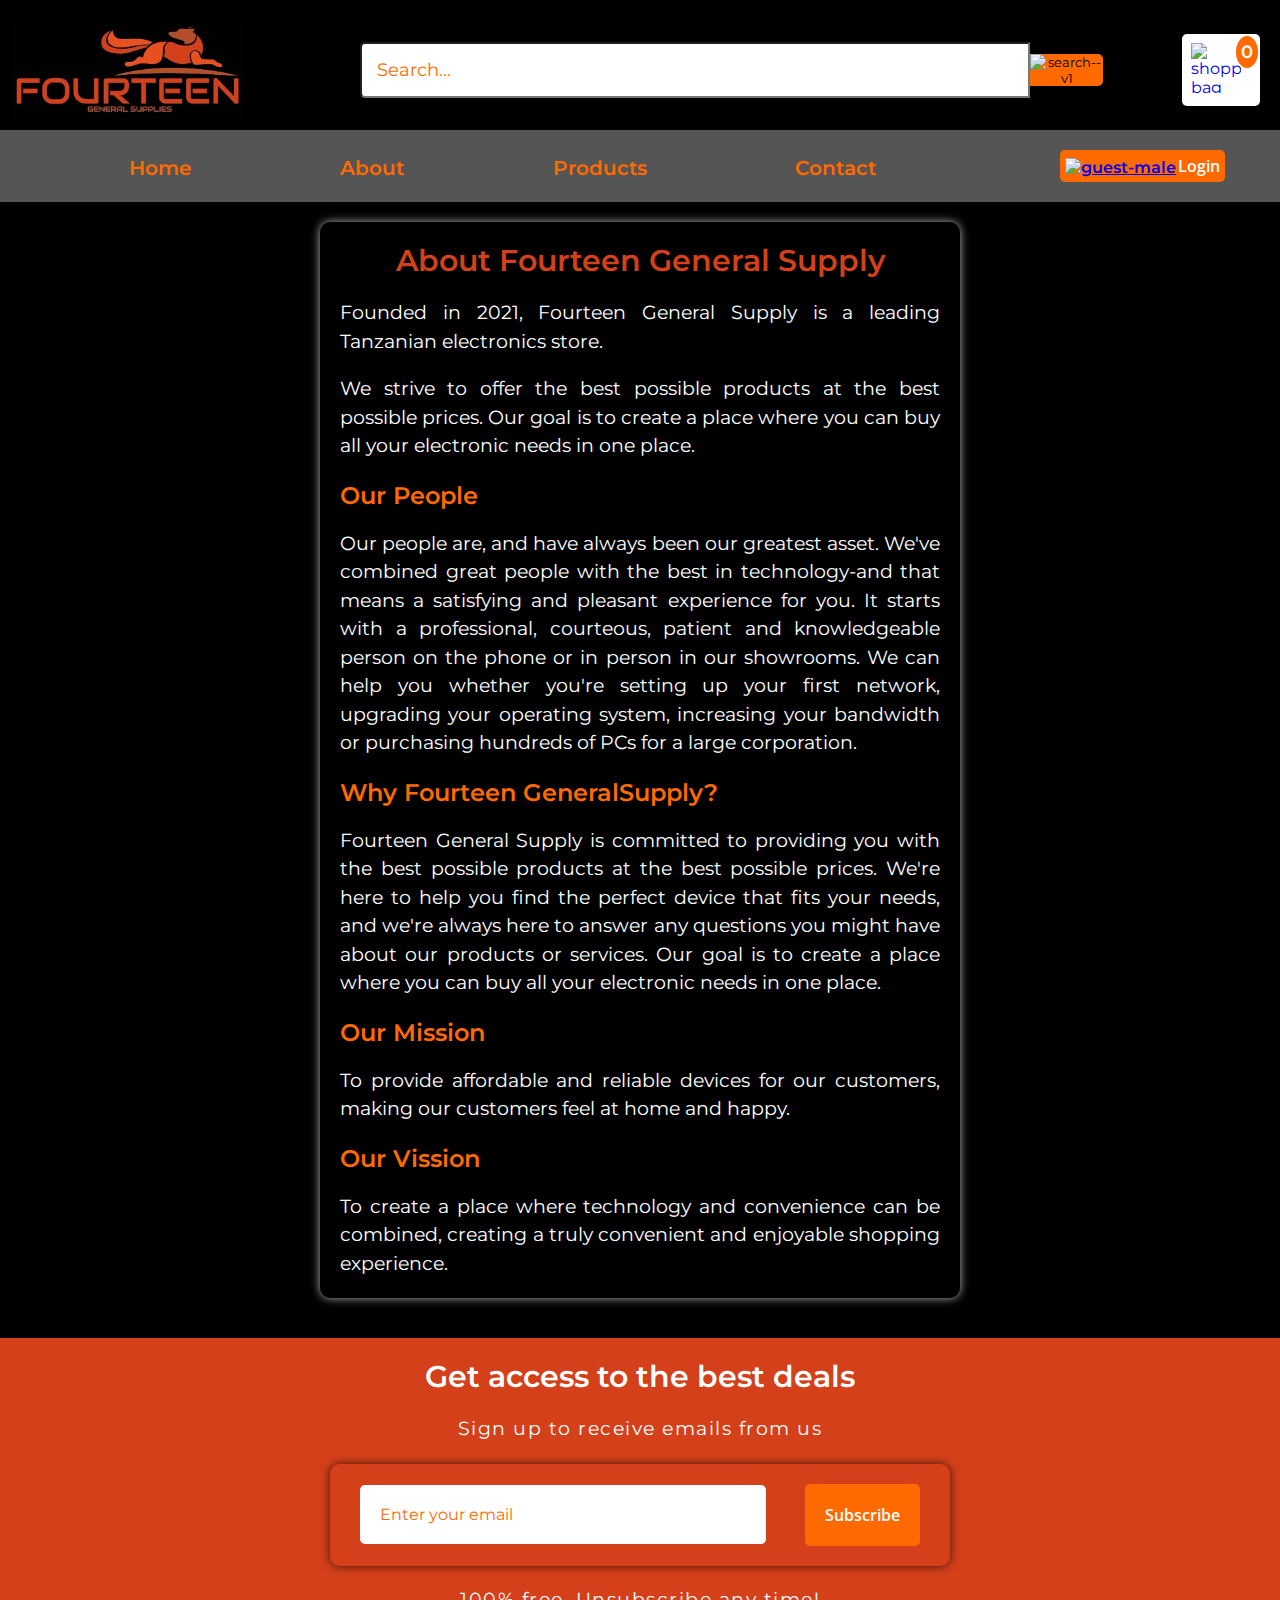
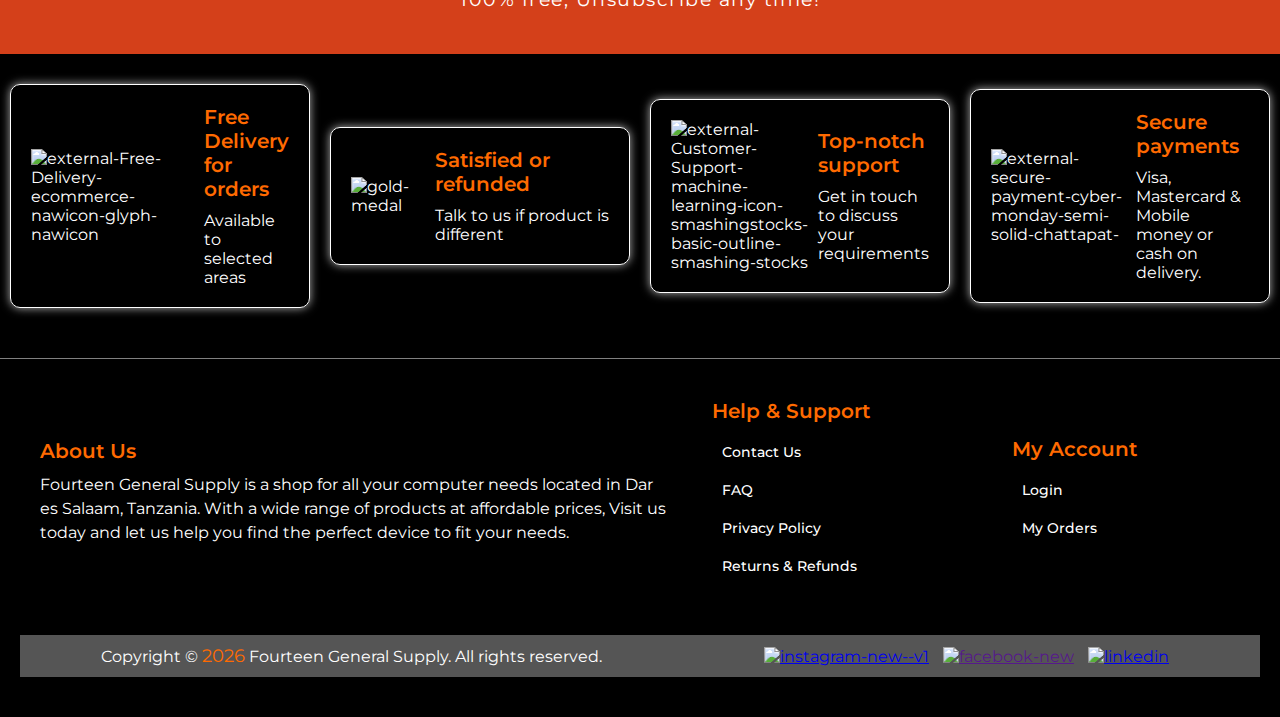
==== about.html @ 28618c10 "main" ====
<!DOCTYPE html>
<html lang="en">
<head>
    <meta charset="UTF-8">
    <meta name="viewport" content="width=device-width, initial-scale=1.0">
    <meta http-equiv="X-UA-Compatible" content="ie=edge">
    <!-- Imrted CDN  Fonts -->
    <link rel="preconnect" href="https://fonts.googleapis.com">
    <link rel="preconnect" href="https://fonts.gstatic.com" crossorigin>
    <link href="https://fonts.googleapis.com/css2?family=Montserrat:ital,wght@0,100..900;1,100..900&family=Open+Sans:ital,wght@0,300..800;1,300..800&family=Oswald:wght@200..700&family=Roboto:ital,wght@0,100;0,300;0,400;0,500;0,700;0,900;1,100;1,300;1,400;1,500;1,700;1,900&display=swap"
     rel="stylesheet">
     <!-- Imported CDN  Icons -->
     <link rel="stylesheet" href="https://cdnjs.cloudflare.com/ajax/libs/font-awesome/6.6.0/css/all.min.css" integrity="sha512-Kc323vGBEqzTmouAECnVceyQqyqdsSiqLQISBL29aUW4U/M7pSPA/gEUZQqv1cwx4OnYxTxve5UMg5GT6L4JJg=="
     crossorigin="anonymous" referrerpolicy="no-referrer" />
    <!-- Imported CSS Styles -->
    <link rel="stylesheet" href="styles.css">
    <title>About Us | Forteen General Supply</title>
</head>
<body>
    
    <!-- heaer & nav bar -->
     <header>
        <div class="container-header">
            
            <div class="container-logo"><a href="index.html"><img src="images/Logo.jpg" alt="logo"></a></div>
            
            <div class="search-container">
                <input type="text" placeholder="Search..." id="search-iput" autocomplete="off">
                <button id="search-btn"><img  src="https://img.icons8.com/ios/50/search--v1.png" alt="search--v1"/></button>
            </div>

            <div class="cart-container">
                <a href="add-to-cart.html"><img  src="https://img.icons8.com/ios/50/shopping-bag.png" alt="shopping-bag" id="add-to-cart-btn"/></a>
                <span id="cart-count">0</span>
            </div>
            
        </div>
        <nav>
            <ul>
                <li><a href="index.html">Home</a></li>
                <li><a href="about.html">About</a></li>
                <li><a href="products.html">Products</a></li>
                <li><a href="contact.html">Contact</a></li>
            </ul>

            <button class="btn" id="login-btn"><a href="login.html"><img src="https://img.icons8.com/ios-glyphs/30/guest-male.png" alt="guest-male"/></a>Login</button>
        </nav>
     </header>

     <!-- main section -->
    <main>
        <section class="about-us">
            <h1>About Fourteen General Supply</h1>

                <p>Founded in 2021, Fourteen General Supply is a leading Tanzanian electronics store.</p>
                    <br/>
                <p>
                    We strive to offer the best possible products at the best possible prices.
                    Our goal is to create a place where you can buy all your electronic needs in one place. 
                </p>

                 <div class="about-div">
                    <h3>Our People</h3>
                    <p>
                        Our people are, and have always been our greatest asset. 
                        We've combined great people with the best in technology-and that means a satisfying and pleasant experience for you.
                         It starts with a professional, courteous, patient and knowledgeable person on the phone or in person in our showrooms.
                          We can help you whether you're setting up your first network,
                         upgrading your operating system, increasing your bandwidth or purchasing hundreds of PCs for a large corporation.
                    </p>
                 </div>
                 <div class="about-div">
                    <h3>Why Fourteen GeneralSupply?</h3>
                    <p>
                        Fourteen General Supply is committed to providing you with the best possible products at the best possible prices. 
                        We're here to help you find the perfect device that fits your needs,
                         and we're always here to answer any questions you might have about our products or services.
                         Our goal is to create a place where you can buy all your electronic needs in one place.
                    </p>
                 </div>
                 <div class="about-div">
                    <h3>Our Mission</h3>
                    <p>
                        To provide affordable and reliable devices for our customers, making our customers feel at home and happy.
                         
                    </p>
                 </div>
                 <div class="about-div">
                    <h3>Our Vission</h3>
                    <p>

                         To create a place where technology and convenience can be combined,
                         creating a truly convenient and enjoyable shopping experience.
                    </p>
                 </div>
        </section>

        <section class="burner"> 
                    <h2>Get access to the best deals</h2>
                    <p>Sign up to receive emails from us</p>
                    <form action="#" id="subscribe-form">
                        <input type="email" placeholder="Enter your email" required>
                        <button type="submit" class="btn">Subscribe</button>
                    </form>
                    <p>100% free, Unsubscribe any time!</p>
        </section>

        <section class="offers">
            <div class="row-container">
                <div class="col-2">
                    <div class="column">
                        <img width="53" height="53" src="https://img.icons8.com/external-nawicon-glyph-nawicon/64/FD7E14/external-Free-Delivery-ecommerce-nawicon-glyph-nawicon.png"
                         alt="external-Free-Delivery-ecommerce-nawicon-glyph-nawicon"/>
                    </div>
                    <div class="column">
                        <h3>Free Delivery for orders</h3>
                        <p>
                            Available to selected areas
                        </p>
                    </div>
                </div>
                <div class="col-2">
                    <div class="column">
                        <img width="64" height="64" src="https://img.icons8.com/carbon-copy/100/FD7E14/gold-medal.png" 
                        alt="gold-medal"/>
                    </div>
                    <div class="column">
                        <h3>Satisfied or refunded</h3>
                        <p>
                            Talk to us if product is different
                        </p>
                    </div>
                </div>
                <div class="col-2">
                    <div class="column">
                        <img width="53" height="53" src="https://img.icons8.com/external-smashingstocks-basic-outline-smashing-stocks/53/FD7E14/external-Customer-Support-machine-learning-icon-smashingstocks-basic-outline-smashing-stocks.png" 
                        alt="external-Customer-Support-machine-learning-icon-smashingstocks-basic-outline-smashing-stocks"/>
                    </div>
                    <div class="column">
                        <h3>Top-notch support</h3>
                        <p>
                            Get in touch to discuss your requirements
                        </p>
                    </div>
                </div>
                <div class="col-2">
                    <div class="column">
                        <img width="53" height="53" src="https://img.icons8.com/external-semi-solid-chattapat-/64/FD7E14/external-secure-payment-cyber-monday-semi-solid-chattapat-.png"
                         alt="external-secure-payment-cyber-monday-semi-solid-chattapat-"/>
                    </div>
                    <div class="column">
                        <h3>Secure payments</h3>
                        <p>
                            Visa, Mastercard & Mobile money or cash on delivery.
                        </p>
                    </div>
                </div>
            </div>
        </section>

    </main>

    <!-- footer section -->
     <footer class="footer">
        <div class="row-container">
            <div class="column">
                <h3>About Us</h3>
                <p>Fourteen General Supply is a shop for all your computer needs located in Dar es Salaam,
                     Tanzania. With a wide range of products at affordable prices, Visit us today and let us help you find the perfect device
                      to fit your needs.
                </p>
            </div>
            <div class="column">
                <h3>Help & Support</h3>
                <ul>
                    <li><a href="contact.html">Contact Us</a></li>
                    <li><a href="faq.html">FAQ</a></li>
                    <li><a href="privacy-policy.html">Privacy Policy</a></li>
                    <li><a href="return-refund.html">Returns & Refunds</a></li>
                </ul>
            </div>
            <div class="column">
                <h3>My Account</h3>
                <ul>
                    <li><a href="login.html">Login</a></li>
                    <li><a href="add-to-cart.html">My Orders</a></li>
                </ul>
            </div>
        </div>
        <div class="row-container copyright-container">
            <p class="copyright">Copyright &copy; <span id="copyright-span"></span> Fourteen General Supply. All rights reserved.</p>
            <div class="social-media">
                <a href="https://www.instagram.com/benoni_atrz" target="_blank"><img width="40" height="40" src="https://img.icons8.com/ios-filled/40/ff6a00/instagram-new--v1.png" alt="instagram-new--v1"/></a>
                <a href="" target="_blank"><img width="40" height="40" src="https://img.icons8.com/ios-filled/40/ff6a00/facebook-new.png" alt="facebook-new"/></a>
                <a href="https://www.linkedin.com/in/benjamin-william-12b984310" target="_blank"><img width="40" height="40" src="https://img.icons8.com/ios-filled/40/ff6a00/linkedin.png" alt="linkedin"/></a>
            </div>
        </div>
    </footer>
    <script>
        document.addEventListener("click", (event) =>{
        
        if(event.target.id === "login-btn"){
            window.location.href = 'login.html';
        }
        });

        // get the year for the copyright
        const currentYear = new Date().getFullYear();
        document.getElementById("copyright-span").textContent = `${currentYear}`;
    </script>
</body>
</html>
---- styles.css ----
*, *::after, *::before {
    margin: 0;
    padding: 0;
    box-sizing: border-box;
    font-family: "Montserrat", sans-serif;
    scroll-behavior: smooth;
    user-select: none;
    /* headers font-family: "Oswald", sans-serif;
        p font-family: "Roboto", sans-serif;
        btn font-family: "Open Sans", sans-serif; */
}

body{
    background-color: #000000;
}
/* header css */
header {
    background-color: #000;
    display: flex;
    justify-content: space-between;
    align-items: center;
    padding: 10px 0px  0px;
    position: sticky;
    top: 0;
    flex-direction: column;
    width: 100%;
    vertical-align: middle;
    z-index: 100;
  
}

header .container-header{
    
    width: 100%;
    display: flex;
    align-items: center;
    justify-content: space-between;
}

header .container-logo {
    width: 20%;
    height: 100px;
    margin-bottom: 20px;
    padding: 10px;

}
header .container-logo img {
    width: 100%;
    object-fit: cover;
}

header .search-container{
    width: 60%;
    display: flex;
    align-items: center;
    justify-content: space-between;
    padding-left: 25px;
}

header .search-container input[type="text"] {
    padding: 15px 15px 15px 15px;
    border-radius: 5px 0 0 5px;
    width: 100%;
    color: #FF6A00;
    font-size: 18px;
    font-family: inherit;
}

::placeholder {
    color: #FF6A00;
}

#search-btn {
    background-color: #FF6A00;
    border: none;
    height: 100%;
    border-radius: 0 5px 5px 0;
    cursor: pointer;
    align-items: center;
    
}
#search-btn img {
    width: 100%;
    object-fit: cover;
}

.cart-container{
    margin-right: 20px;
    background-color: #fff;
    padding: 9px;
    border-radius: 5px;
    position: relative;
}
.cart-container img {
    display: inline-block;
    width: 50px;
    height: 50px;
    object-fit: cover;
    cursor: pointer;
    margin-right: 10px;
}

#cart-count {
  top: 2px;
  right: 2px;
  background-color: #FF6A00;
  color: #fff;
  padding: 5px;
  position: absolute;
  border-radius: 50%;
  font-size: 18px;
  font-weight: 600;
}

header nav {
    display: flex;
    font-family: "Oswald", sans-serif;
    font-size: 28px;
    font-weight: 600;
    justify-content: space-around;
    align-items: center;
    padding: 10px 0;
    background-color: #555;
    width: 100%;
   
} 
header nav ul{
    width: 70%;
    display: flex;
    justify-content: space-around;
    align-items: center;
}
header nav ul li{
    list-style: none;
    display: inline-block;
    padding: 8px 12px;
    position: relative;
    cursor: pointer;
}

header nav ul li a{
    color: #FF6A00;
    text-decoration: none;
    font-size: 20px;
}
header nav ul li::after{
    content: '';
    width: 0%;
    height: 2px;
    background: #f44336;
    display: block;
    margin: auto;
    transition: 0.5s;
}
header nav ul li:hover::after{
    width: 100%;
}


.btn{
    background-color: #FF6A00;
    color: #fff;
    padding: 5px 5px;
    border: none;
    border-radius: 5px;
    cursor: pointer;
    text-decoration: none;
    transition: 0.5s;
    font-size: 16px;
    font-weight: 600;
    align-items: center;
    transition: .5s ease-in-out;
    font-family: "Open Sans", sans-serif;
}

.btn:hover{
    background-color: #f44336;
}

.btn img{
    vertical-align: middle;
    object-fit: cover;
    margin-right: 2px;
}


/* main section */

main {
   width: 100%; 
   font-family: "Roboto", sans-serif;
   /* margin-top: 180px; */
   /* padding: 20px 0px; */
}

.hero{

    display: flex;
    padding-top: 20px;
    gap: 20px;
    justify-content: space-around;
    align-items: center;
    height: 70vh;
    margin-bottom: 20px;
    /* background-color: #818080; */

}
 main .hero-content #shopping-btn{
    padding-bottom: 10px 10px;
    display: inline-block;
}

.hero-content{
    flex-basis: 48%;
    display: flex;
    padding: 10px;
    flex-direction: column;
    align-items: center;
    justify-content: center;
    /* background-color: red; */
}

.hero-image{
   flex-basis: 48%;
    max-width: 400px;
    padding: 20px;
    border-radius: 10;
}
.hero-image img{
    width: 100%;
    object-fit: cover;
    border-radius: 10px;
    cursor: pointer;
}


.hero-content h1{
    font-family: "Montserrat", sans-serif;
    color: #FF6A00;
    text-shadow: 0px 0px 5px rgba(0, 0, 0, 0.9);
    font-size: 30px;
    font-weight: 600;
    text-align: center;
    margin-bottom: 10px;
}

.hero-content p {
    font-size: 18px;
    text-align: center;
    line-height: 1.5;
    margin-bottom: 10px;
    color: #fff;
    font-style: italic;
    text-shadow: 0px 0px 5px rgba(0, 0, 0, 0.9);
    font-weight: 500;
}

.our-products{
     display: flex;
     gap: 20px;
     justify-content: space-around;
     align-items: center;
     padding: 10px;
     margin-top: 20px;
     width: 100%;
}

 .product-sample{
    flex-basis: 30%;
    padding: 10px;
    border-radius: 10px;
    cursor: pointer;
    transition: 0.5s ease-in-out;
}
.product-sample:hover{
    transform: translateY(8px);
}
.row:hover img{
    transform: rotate(160deg);
}

.product-sample h3{
    font-size: 20px;
    font-weight: 600;
    text-align: left;
    margin-bottom: 10px;
    color: #FF6A00;
}
.product-sample p{
    font-size: 16px;
    text-align: left;
    margin-bottom: 10px;
    color: #fff;
    font-style: italic;
}

.row{
    display: flex;
    gap: 20px;
    justify-content: space-around;
    align-items: center;
    padding: 10px;
    width: 100%;
}
.row a {
    display: inline-block;
}

.row img{
    display: inline-block;
    width: 60%;
    height: 200px;
    object-fit: cover;
    border-radius: 10px;
}

/* featured section */

.section{
    padding: 20px;
    margin-top: 20px;
    width: 100%;
}
.featured-products-section{
    background-color: #D4401A;
}
.section a{
    display: inline-block;
    text-decoration: none;
    color: #fff;
    padding: 10px 20px;
    border-radius: 5px;
    transition: 0.5s ease-in-out;
    box-shadow: 0px 0px 10px rgba(0,0,0,0.5); 
    margin-bottom: 10px;
}
.section a span , .page-btn button span{
    font-size: 25px;
    font-weight: 500;
    color: #fff;
    margin-left: 10px;
    display: inline-block;
    transition: 0.5s ease-in-out;
}

.section a:hover span, .page-btn button:hover span{
    transform: rotate(-36deg);
}
.row-container{
    display: flex;
    gap: 20px;
    justify-content: space-around;
    align-items: center;
    flex-wrap: wrap;
    padding: 10px;
    width: 100%;
    margin-bottom: 20px;
}

.section h2{
    font-size: 24px;
    font-weight: 600;
    text-align: center;
    color: #fff;
    margin-bottom: 10px; 
}

.section h2::after{
    content: '';
    width: 0%;
    height: 2px;
    background: #fff;
    display: block;
    margin: auto;
    transition: 0.5s;
}

.section h2:hover::after{
    width: 100%;
}

.product-card{
    flex-basis: 30%;
    min-width: 250px;
    padding: 10px;
    margin-top: 20px;
    border-radius: 10px;
    background-color: #fff;
    box-shadow: 0px 0px 10px rgba(0, 0, 0, 0.9);
    transition: .5s ease-in-out;
}
.product-card:hover{
    transform: translateY(8px);
}

.product-card img {
    width: 100%;
    object-fit: cover;
    cursor: pointer;
    border-radius: 10px;
    border: 1px solid #000;
    margin-bottom: 10px;
}

.product-card h3{
    font-size: 20px;
    font-weight: 800;
    text-align: left;
    margin-bottom: 10px;
    color: #000;
}

#old-price{
    font-size: 16px;
    text-decoration: line-through;
    color: #504f4f;
    margin-bottom: 10px;
}

#new-price{
    font-size: 24px;
    font-weight: 600;
    color: #FF6A00;
    margin-bottom: 10px;
}
.best-sellers-section{
    background-color: #333;
    /* margin-top: 20px; */
}

.product-sample,
.hero-image{
    box-shadow: 0px 0px 10px rgba(255, 255, 255, 0.5);
}
.best-sellers-section a, 
.best-sellers-section .product-card{
    box-shadow: 0px 0px 10px rgba(0, 0, 0, 1);
}

/* brand section */
.brands-section .row-container{
    flex-wrap: nowrap;
    gap: 5px;
}
.brands-section .row-container .product-card{
    flex-basis: 20%;
    box-shadow: 0px 0px 10px rgba(255, 255, 255, 0.5);
}


.footer{
    color: #fff;
    border-top: 1px solid rgba(255, 255, 255, 0.5) ;
    padding: 20px;
    width: 100%;
    /* height: 70vh; */
}
.footer .row-container{
    flex-wrap: nowrap;
    justify-content: space-around;
    gap: 20px;
}

.footer .row-container .column{
    /* flex-basis: 50%; */
    flex-grow: 1;
    padding: 10px;
}
.footer .row-container .column:first-child{
    flex-basis: 45%;
}
 .column h3{
    font-size: 20px;
    font-weight: 600;
    color: #FF6A00;
    margin-bottom: 10px;
}
.footer .row-container .column p{
    font-size: 16px;
    color: #fff;
    margin-bottom: 10px;
    line-height: 1.5;
}
.column ul{
    display: flex;
    gap: 10px;
    align-items: flex-start;
    justify-content: flex-start;
    padding: 10px;
    font-size: 14px;
    font-weight: 500;
    flex-direction: column;
}
.column ul li{
    list-style-type: none;
    margin-bottom: 10px;
}
.column ul li a{
    text-decoration: none;
    color: #fff;
}
.copyright-container{
    text-align: center;
    background: #555;
    bottom: 0;
}

#copyright-span{
    color: #FF6A00;
    font-size: 18px;
}

.social-media a{
    margin-right: 10px;
    transition: transform 1s ease-in-out;
}

.social-media a:hover img{
    transform: translateY(-8px);
}


/* About us */

.about-us, .burner, .offers{
    color: #fff;
}

.about-us{
    /* background-color: #D4401A; */
    width: 50%;
    margin: 20px auto 20px;
    padding: 20px;
    border-radius: 10px;
    box-shadow: 0px 0px 10px rgba(255, 255, 255, 0.7);
}

.about-us h1{
    font-size: 30px;
    font-weight: 600;
    text-align: center;
    margin-bottom: 20px;
    color: #D4401A;
}

.about-us p{
    font-size: 19px;
    line-height: 1.5;
    text-align: justify;
}

.about-div{
    margin-top: 20px;
}

.about-div h3{
    font-size: 24px;
    font-weight: 600;
    text-align: left;
    color: #FF6A00;
    margin-bottom: 20px;
}

.burner{
    background-color: #D4401A;
    padding: 20px;
    width: 100%;
    text-align: center;
    margin-top: 40px;
}

.burner h2{
    font-size: 30px;
    font-weight: 600;
    
}

.burner p, .burner h2{
    margin-bottom: 20px;
}
.burner p{
    font-size: 19px;
    line-height: 1.5;
    letter-spacing: 1.5px;
}

.burner form {
    width: 50%;
    display: flex;
    justify-content: space-around;
    align-items: center;
    margin: 0 auto 20px;
    gap: 20px;
    padding: 20px;
    border-radius: 10px;
    box-shadow: 0px 0px 10px rgba(0, 0, 0, 0.7);
}

.burner form input{
   flex-basis: 70%;
    padding: 20px;
    border-radius: 5px;
    border: none;
    font-size: inherit;
    font-family: inherit;
}

.burner form button{
    padding:  20px;
    border: none;

}
.offers .row-container {
    flex-wrap: nowrap;
}

.offers .row-container .col-2{
    flex-basis: 50%;
    padding: 20px;
    border-radius: 10px;
    box-shadow: 0px 0px 10px rgba(255, 255, 255, 0.7);
    margin: 20px 0;
}

.offers .row-container .col-2 .column img{
     margin-right: 10px;
     object-fit: cover;
}

/* all product section */

.products-main{
    color: #fff;
}

.categories ul{
    display: flex;
    gap: 20px;
    justify-content: space-around;
    padding: 20px;
    background-color: #333;
}
.categories ul li{
    list-style-type: none;
    margin-bottom: 10px;
    font-size: 18px;
    font-weight: 300;
    cursor: pointer;
}


.col-2{
    display: flex;
    justify-content: space-between;
    align-items: center;
    border: 1px solid #fff;
    padding:  20px 20px 0;
    margin-bottom: 20px;
}

.col-2 h1{
    font-size: 30px;
    font-weight: 600;
    align-self: flex-start;
    margin-bottom: 20px;
    color: #D4401A;
}

.col-2 select{
    padding: 10px 20px;
    border-radius: 5px;
    border: none;
    font-size: inherit;
    font-family: inherit;
    cursor: pointer;
    color: #FF6A00;
    margin-bottom: 20px;
}

.page-btn {
    margin: 0 auto 20px;
}

 .page-btn button{
    padding: 10px 20px;
    border: none;
    border-radius: 5px;
    background-color: #FF6A00;
    color: #fff;
    cursor: pointer;
    transition: background-color 0.3s ease-in-out;
} 




/* contact us page */

.location{
    width: 80%;
    margin: auto;
    padding: 80px 0;
    
}

.location iframe{
    width: 100%;
    border-radius: 10px;
    box-shadow: 0px 0px 10px rgba(255, 255, 255, 0.7);
    /* filter: invert(100); */
}

.location h2{
    font-size: 30px;
    font-weight: 600;
    margin-bottom: 20px;
    text-align: center;
    color: #D4401A;
}

.contact-section{
    color: #fff;
}

.contact-section .col-2 {
    flex-direction: column;
    align-items: flex-start;
} 

.contact-section .col-2 p{
    font-size: 16px;
    margin-bottom: 10px;
}

.contact-section .col-2 p img{
    margin-right: 10px;
    vertical-align: middle;
}


.contact-section .row-container .column:nth-child(2) {
    flex-basis: 50%;
    
}

.contact-section .row-container #contact-form{
    width: 80%;
    margin: auto;
    padding: 40px;
    border-radius: 10px;
    box-shadow: 0px 0px 10px rgba(255, 255, 255, 0.7);
}

.contact-section .row-container #contact-form .form-group{
    margin-bottom: 20px;
    display: flex;
    align-items: flex-start;
    justify-content: flex-start;
    flex-direction: column;
    width: 100%;
}

#contact-form .form-group label{
    margin-bottom: 10px;
}

#contact-form .form-group input, #contact-form .form-group textarea{
    padding: 10px;
    border-radius: 5px;
    border: none;
    font-size: inherit;
    font-family: inherit;
    color: #D4401A;
    width: 100%;
}
#contact-form .form-group input[type="button"] {
    color: #fff;
}
#message-error, #message-success{
    font-size: 16px;
    font-weight: 600;
    margin-top: 10px;
}
#message-error{
    color: red;
    display: none;
}

#message-success{
    color: green;
    display: none;
}

/* Account page */

.account-page{
    color: #fff;
}

.account-page .container{
    /* background: #f44336; */
    width: 450px;
    padding: 24px;
    margin: 50px auto;
    border-radius: 10px;
    box-shadow: 0 0px 35px 5px rgba(255,255,255,0.7);
}

.account-page .container form{
    margin: 0 20px;
}

.account-page .container .form-title{
    font-size: 24px;
    font-weight: 800;
    text-align: center;
    color: #FF6A00;
    padding: 1.3rem;
    margin-bottom: 0.4rem;
}

.account-page .container input{
    padding: 10px;
    border-radius: 5px;
    border: none;
    font-size: inherit;
    font-family: inherit;
    color: #D4401A;
    width: 100%;
}

.account-page .container .input-group{
    padding: 1% 0;
    position: relative;
}

.account-page .container input::placeholder{
    color: #D4401A;
}

.account-page .container .input-group label{
    color: #fff;
    margin-bottom: 20px;
}

.account-page .container .recover{
    text-align: right;
    font-size: 1rem;
    margin: 1rem 0;
}

.account-page .container .recover a{
    text-decoration: none;
    color: #D4401A;
}

.account-page .container .recover a:hover{
    color: #FF6A00;
    text-decoration: underline;
}

.account-page .container .btn{
    margin-top: 20px;
    color: white;
    
}

.account-page .container .or{
    font-size: 1.1rem;
    margin-top: 0.5rem;
    text-align: center;
}

.account-page .container .icons{
    text-align: center;

}

.account-page .container .icons img{
    margin: 20px 20px 0 0;
    cursor: pointer;
}

 .links{
    display: flex;
    justify-content: space-between;
    padding: 0 4rem;
    margin-top: 0.9rem;
    font-weight: bold;
   
}

.account-page .container button{
    color: #FF6A00;
    border: none;
    background-color: transparent;
    font-size: 1rem;
    font-weight: bold;
    cursor: pointer;
}

.account-page .container button:hover{
    text-decoration: underline;
    color: #D4401A;
}

.account-page .container .messageDiv{
    background-color: #FF6A00;
    color: white;
    padding: 10px 20px;
    margin: 10px;
    border-radius: 5px;
    font-size: 1rem;
    opacity: 0;
    width: 100%;
    animation: fadeOut 7s forwards;
}

@keyframes fadeOut {
    0% { opacity: 1; }
    100% { opacity: 0; }
}

.page-error{
    display: none;
    display: flex;
    flex-direction: column;
    justify-content: center;
    align-items: center;
    gap: 20px;

}

.page-error h1 {
    font-size: 40px;
    font-weight: 800;
    color: #FF6A00;
}

.page-error p {
    font-size: 20px;
    color: #D4401A;
}


/* PRODUCT DETAILS PAGES */
main #products{
    padding: 10px;
 
    justify-content: space-between;
}
.small-images-container{
    flex-basis: 20%;
    max-width: 150px;
    display: flex;
    justify-content: space-around;
    gap: 20px;
    margin-bottom: 10px;
    align-items: flex-start;
    flex-direction: column;
    padding: 10px;
  
}

.small-images-container .small-image{
    width: 100%;
    height: auto;
    object-fit: cover;
    cursor: pointer;
    border-radius: 5px;
    transition: transform 0.3s ease-in-out;
    box-shadow: -5px 5px 5px rgba(255, 255, 255, 0.3);
}

#products .large-image-container{
    flex-basis: 30%;
    max-width: 450px;
    align-items: center;
    padding: 10px;
    border-radius: 10px;
    box-shadow: 0px 0px 10px rgba(255, 255, 255, 0.8);
    position: relative; /* Position relative for absolute positioning of the magnifying glass */   
    height: auto; /* Set height automatically */  
    overflow: hidden; /* Hide overflow for the magnifying glass */  
}

#products .large-image-container img{
    width: 100%;
    height: auto;
    object-fit: cover;
    border-radius: 5px;
    
}

#product-details{
    flex-basis: 50%;
    padding: 20px;
    margin-left: 20px;
    border-radius: 10px;
    color: #fff;
    box-shadow: 0px 0px 10px rgba(255, 255, 255, 0.8);
}
#product-details h2{
    color: #FF6A00;
    font-size: 24px;
}
#product-details .details{

    display: flex;
    gap: 20px;
    justify-content: space-between;
    align-items: center;
    margin: 10px;
}
#product-details .details p{
    font-size: 20px;
    font-weight: 500;
    text-align: left;
}

#product-details .details p:first-child{
    font-weight: 600;
    margin-left:  30px;
}
#product-details .details p:last-child{
    margin-right:  60px;
}

.price-container{
    display: flex;
    gap: 20px;
    justify-content: center;
    align-items: center;
    margin: 10px;
}

.price-container #old-price{
    color: #fff;
}

.cart-detail-container{
    display: flex;
    gap: 20px;
    justify-content: center;
    align-items: center;
    margin: 10px;
}

.cart-detail-container input{
    width: 60px;
    padding: 10px;
    border-radius: 5px;
    border: none;
    text-align: center;
}

.magnifier {  
    position: absolute;  
    border: 3px solid rgba(255, 255, 255, 0.8);  
    border-radius: 50%;  
    cursor: none; /* Hide cursor when hovering */  
    width: 100px; /* Size of the magnifying glass */  
    height: 100px; /* Size of the magnifying glass */  
    opacity: 1;   
    pointer-events: none; /* Prevent interaction with the magnifier */  
    background-repeat: no-repeat;  
    background-size: 700%; /* Scale the background image for zooming */  
    display: none; /* Hidden by default */  
}  

/* --------------------cart items---------------------------- */

.cart-page{
    margin: 80px auto;
}

table{
    width: 100%;
    border-collapse: collapse;
}

.cart-info{
    display: flex;
    flex-wrap: wrap;
}
.cart-info p{
    font-size: 20px;
    margin-bottom: 10px;
}
.cart-info small {
    font-size: 18px;
    margin-bottom: 10px;
}
.cart-info br{
    margin-top: 10px;
}
th{
    text-align: left;
    padding: 20px;
    color: #fff;
    background: #ff523b;
    font-weight: 600;
    text-transform: uppercase;
    font-size: 20px;
}

td{
    padding: 10px 10px;
    border-bottom: 1px solid #ddd;
}

td input{
    width: 50px;
    height: 40px;
    padding: 10px;
    text-align: center;
}

td button{
   margin-top: 10px;
}

td img{
    width: 100px;
    height: 100px;
    margin-right: 10px;
    border-radius: 10px;
}

.total-price{
    display: flex;
    justify-content: flex-end;
}

.total-price table{
    margin-top: 20px;
    border-top: 3px solid #ff523b;
    width: 100%;
    max-width: 400px;
}

td:last-child{
    text-align: right;
    font-size: 20px;
}

th:last-child{
    text-align: right;
}

.small-container{
    padding-left: 25px;
    padding-right: 25px;
    margin: auto;
    max-width: 1080px;
    color: #fff;
}

.empty{
    width: 50%;
    padding: 0 25px;
    margin: auto;
    max-width: 1080px;
    color: #fff;
}


.empty p{
    font-size: 24px;
    text-align: center;
    color: #FF6A00;
    margin-bottom: 10px;
}
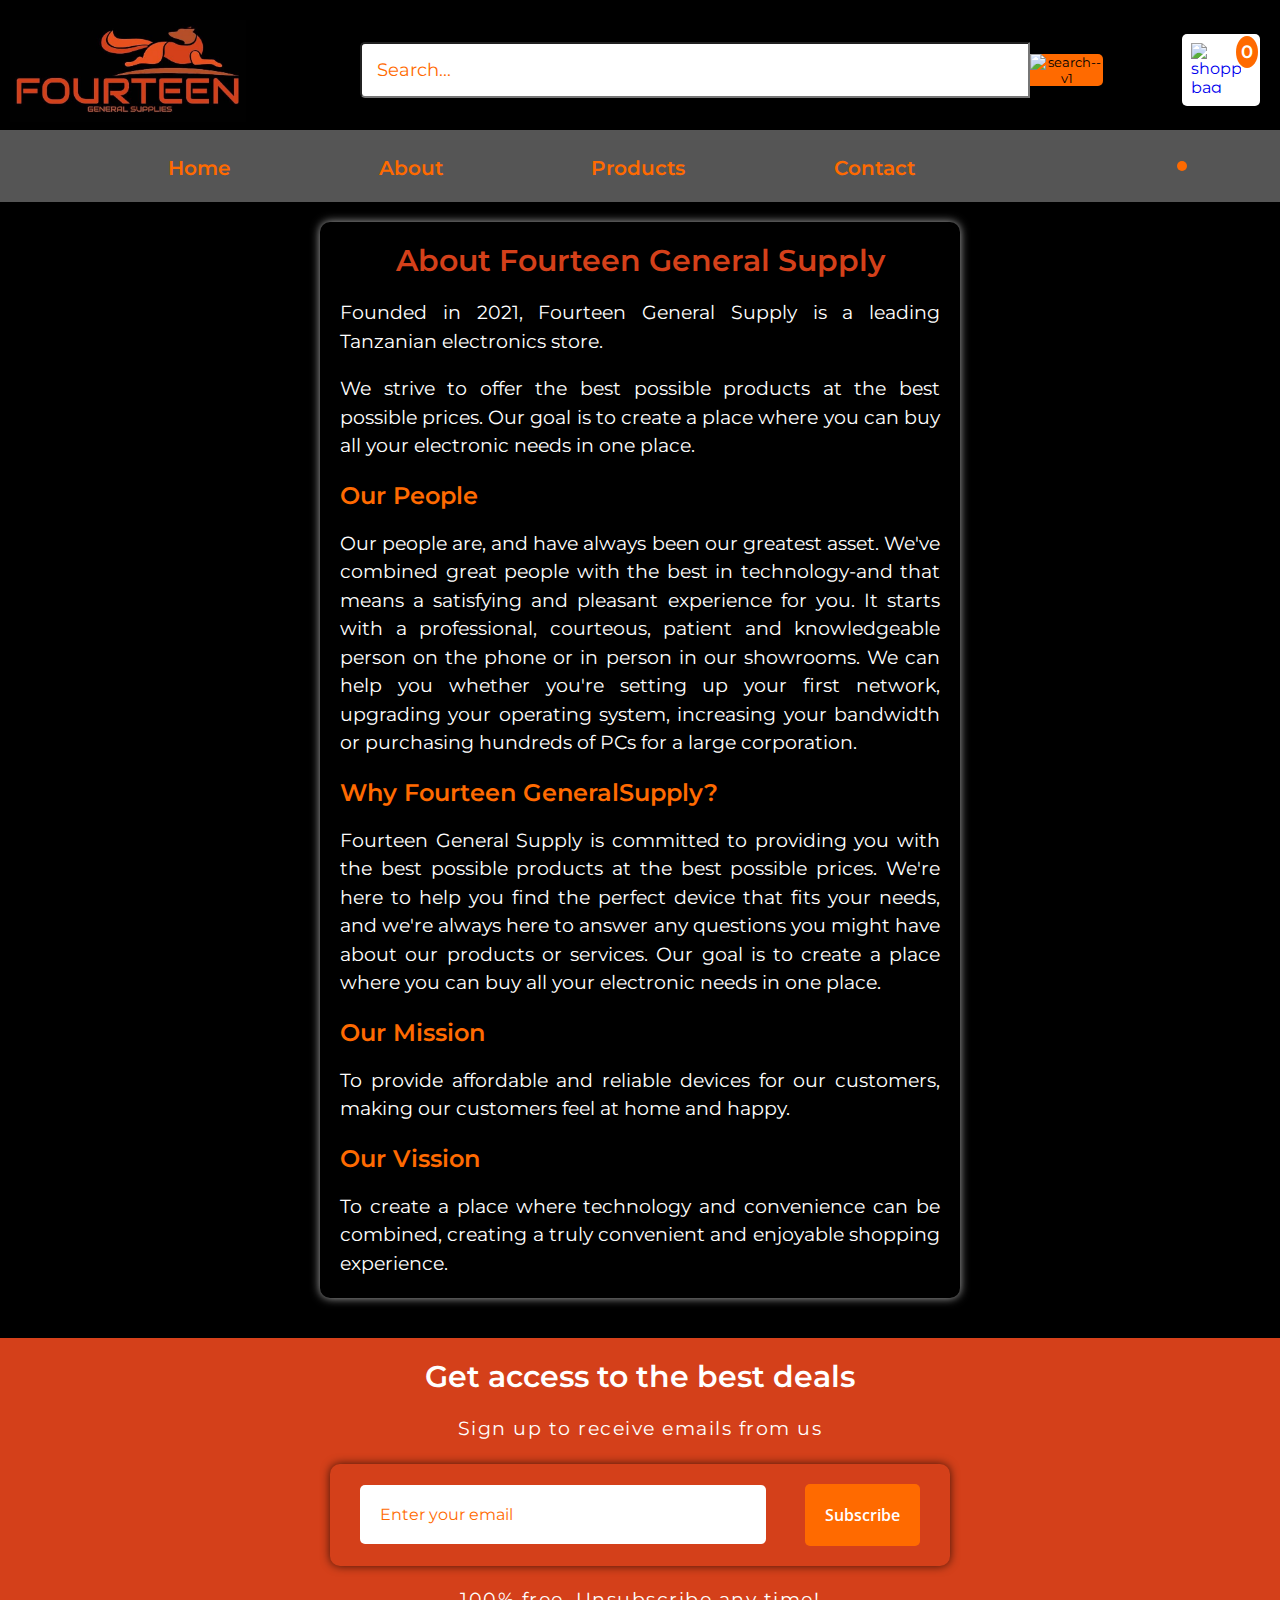
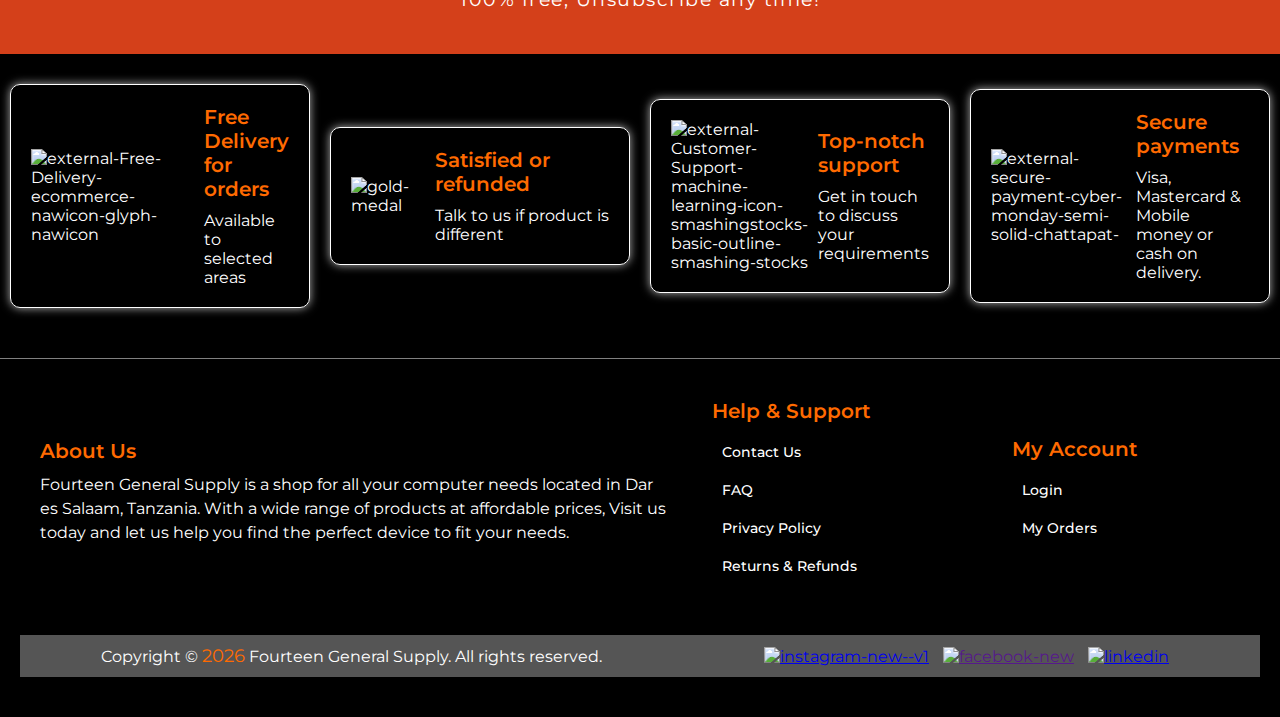
==== commit 68db7b96: "Adding firebase authentication for user to signIn amd signOut with email and password" ====
--- a/about.html
+++ b/about.html
@@ -43,7 +43,7 @@
                 <li><a href="contact.html">Contact</a></li>
             </ul>
 
-            <button class="btn" id="login-btn"><a href="login.html"><img src="https://img.icons8.com/ios-glyphs/30/guest-male.png" alt="guest-male"/></a>Login</button>
+            <button class="btn"><a href="login.html" id="login-btn"></a></button>
         </nav>
      </header>
 
@@ -100,7 +100,7 @@
                     <p>Sign up to receive emails from us</p>
                     <form action="#" id="subscribe-form">
                         <input type="email" placeholder="Enter your email" required>
-                        <button type="submit" class="btn">Subscribe</button>
+                        <button type="submit" class="btn" id="subscribeBtn">Subscribe</button>
                     </form>
                     <p>100% free, Unsubscribe any time!</p>
         </section>
@@ -196,6 +196,7 @@
             </div>
         </div>
     </footer>
+    <script type="module" src="firebase-auth.js"></script>
     <script>
         document.addEventListener("click", (event) =>{
         
--- a/styles.css
+++ b/styles.css
@@ -11,7 +11,7 @@
 }
 
 body{
-    background-color: #000000;
+    background-color: #000;
 }
 /* header css */
 header {
@@ -177,10 +177,10 @@
     background-color: #f44336;
 }
 
-.btn img{
-    vertical-align: middle;
-    object-fit: cover;
-    margin-right: 2px;
+#login-btn{
+        text-decoration: none;
+        color: #fff;
+        font-size: 20px;
 }
 
 
@@ -905,15 +905,15 @@
 }
 
 .account-page .container .messageDiv{
-    background-color: #FF6A00;
-    color: white;
+    /* background-color: #FF6A00;
+    color: white; */
     padding: 10px 20px;
     margin: 10px;
     border-radius: 5px;
     font-size: 1rem;
     opacity: 0;
     width: 100%;
-    animation: fadeOut 7s forwards;
+    animation: fadeOut 10s forwards;
 }
 
 @keyframes fadeOut {
